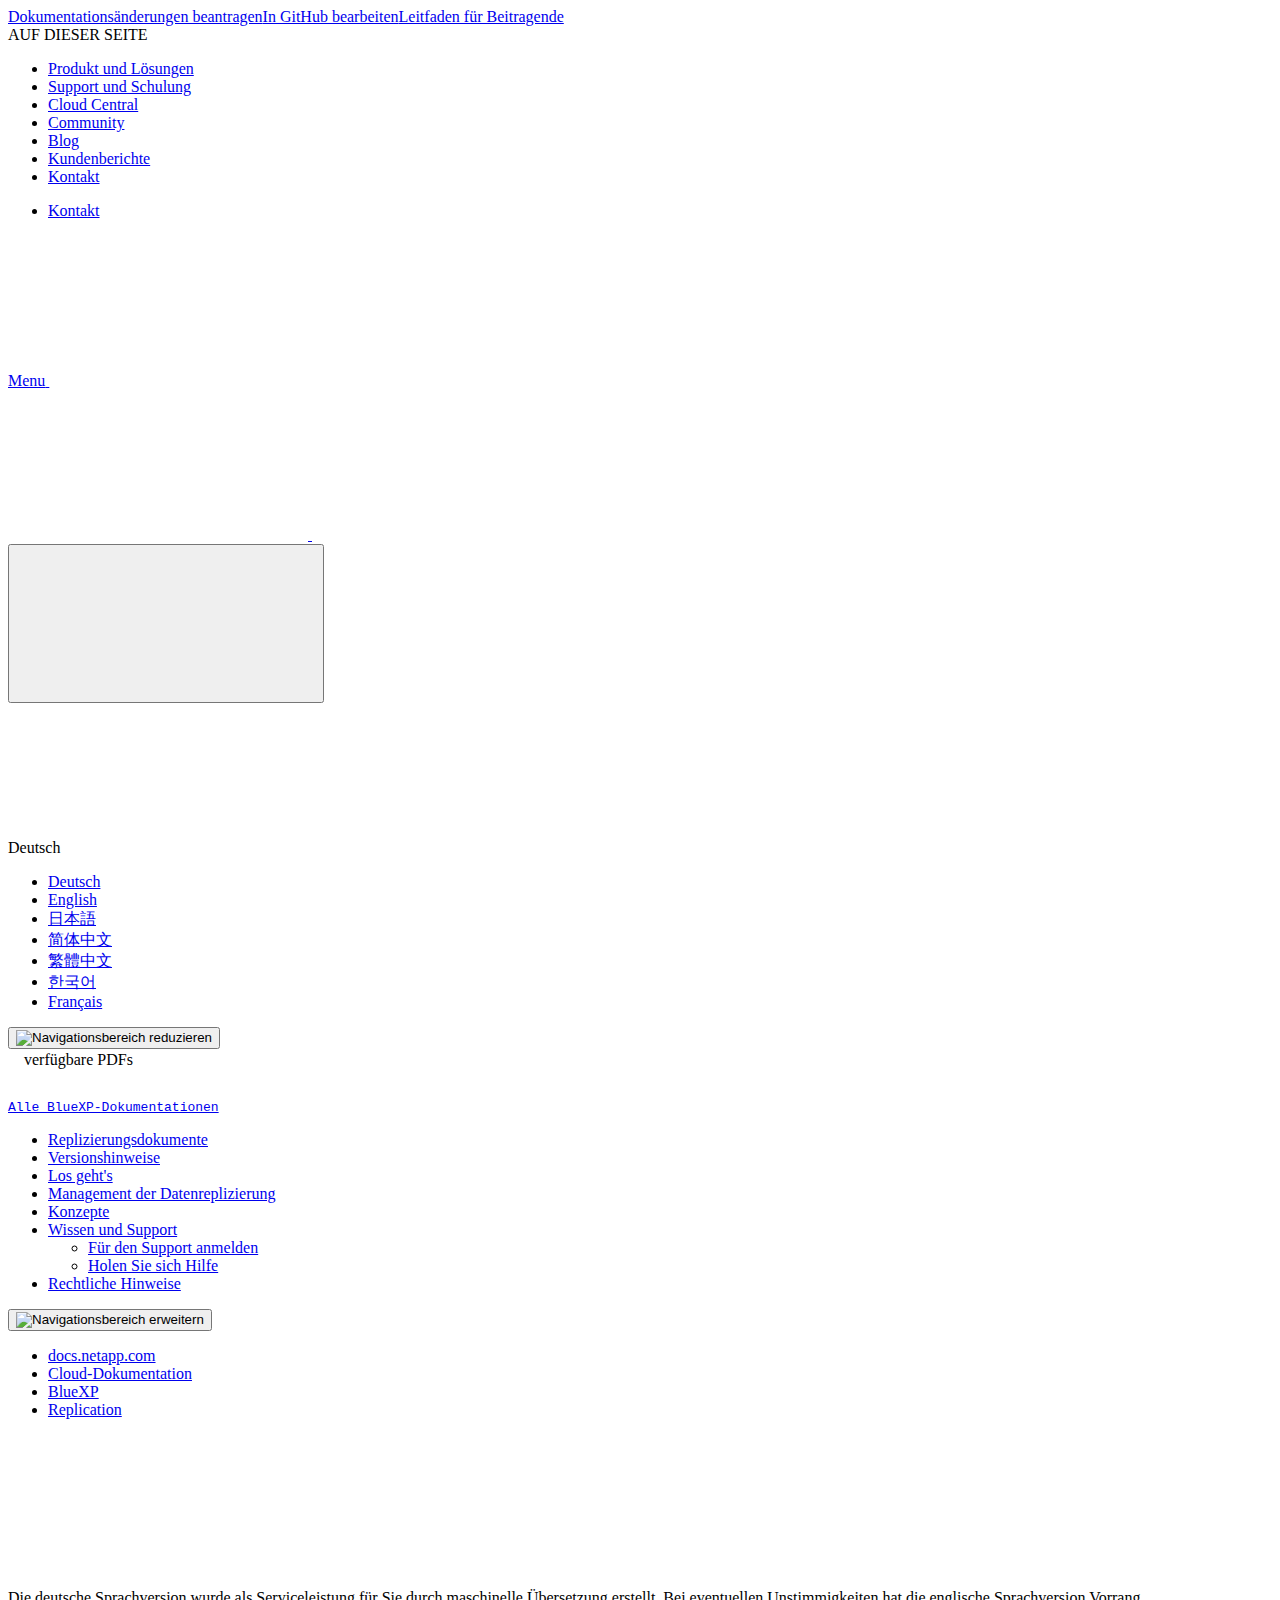
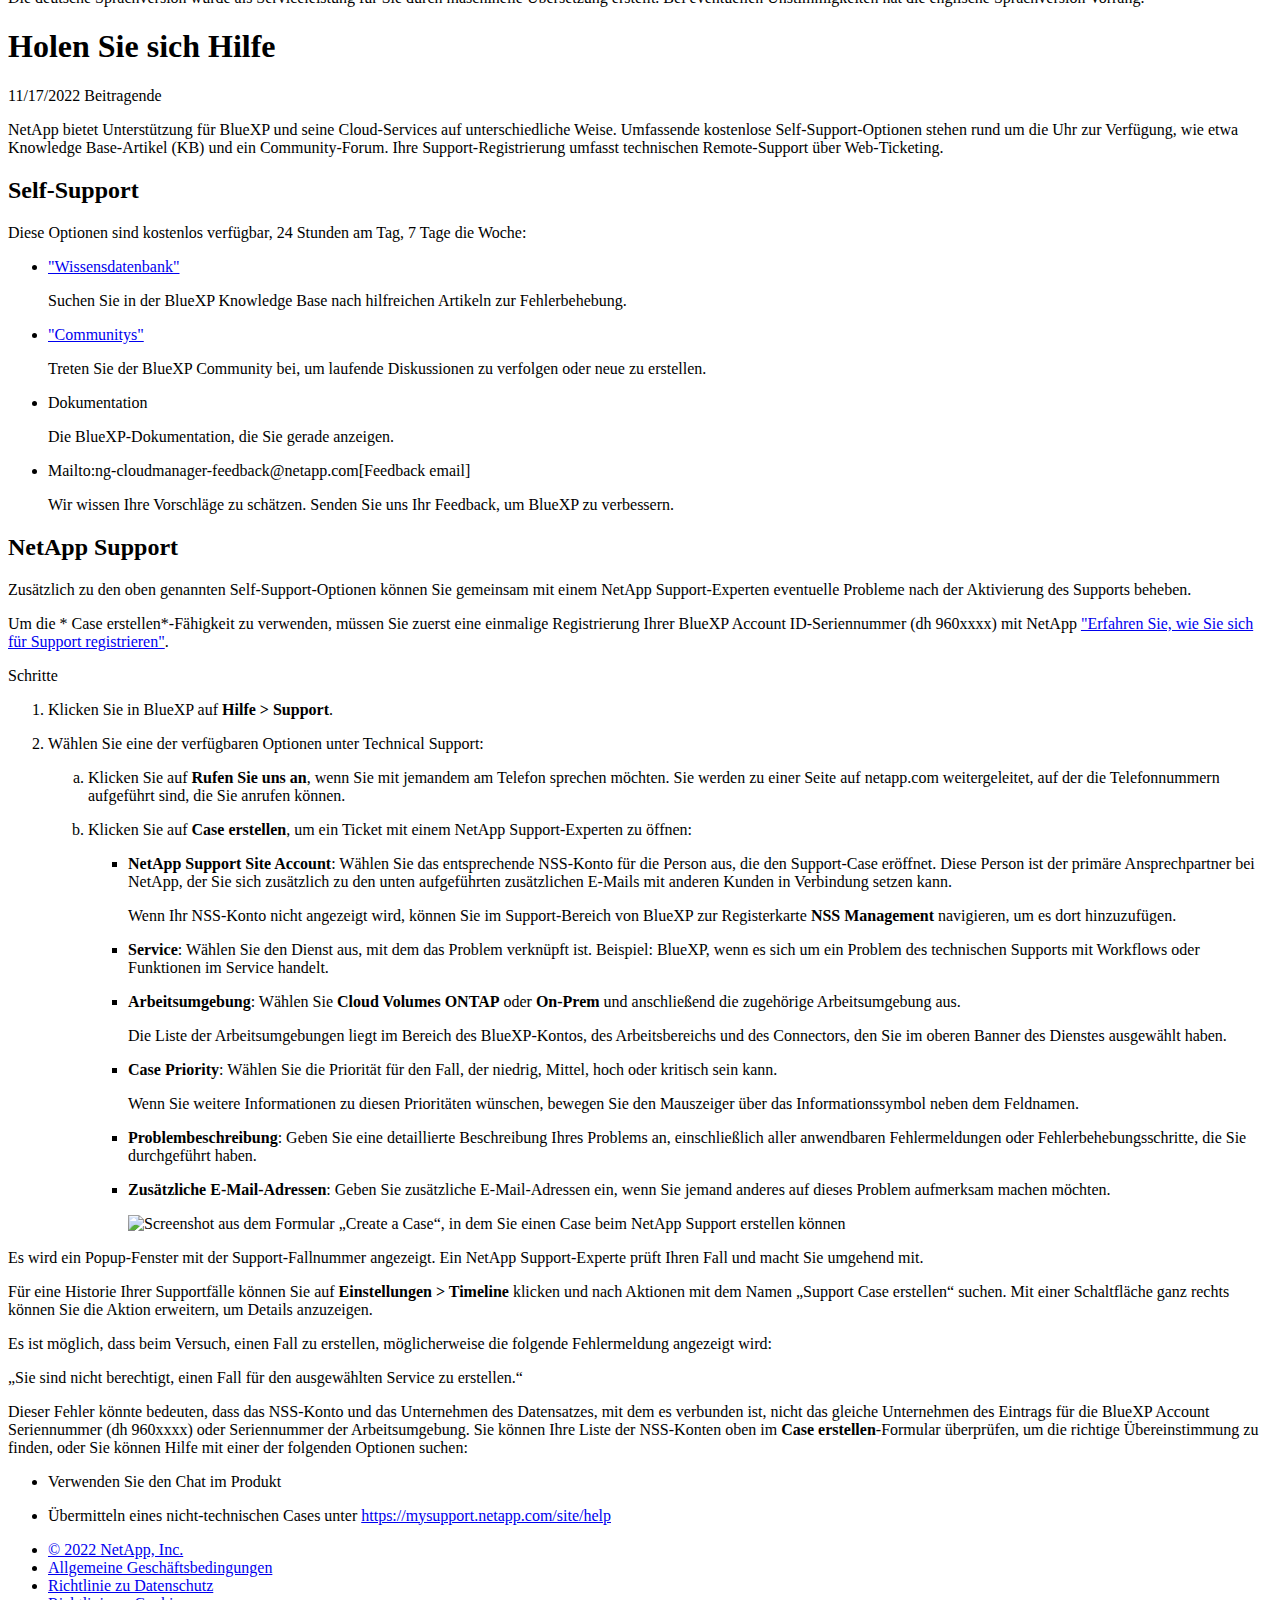
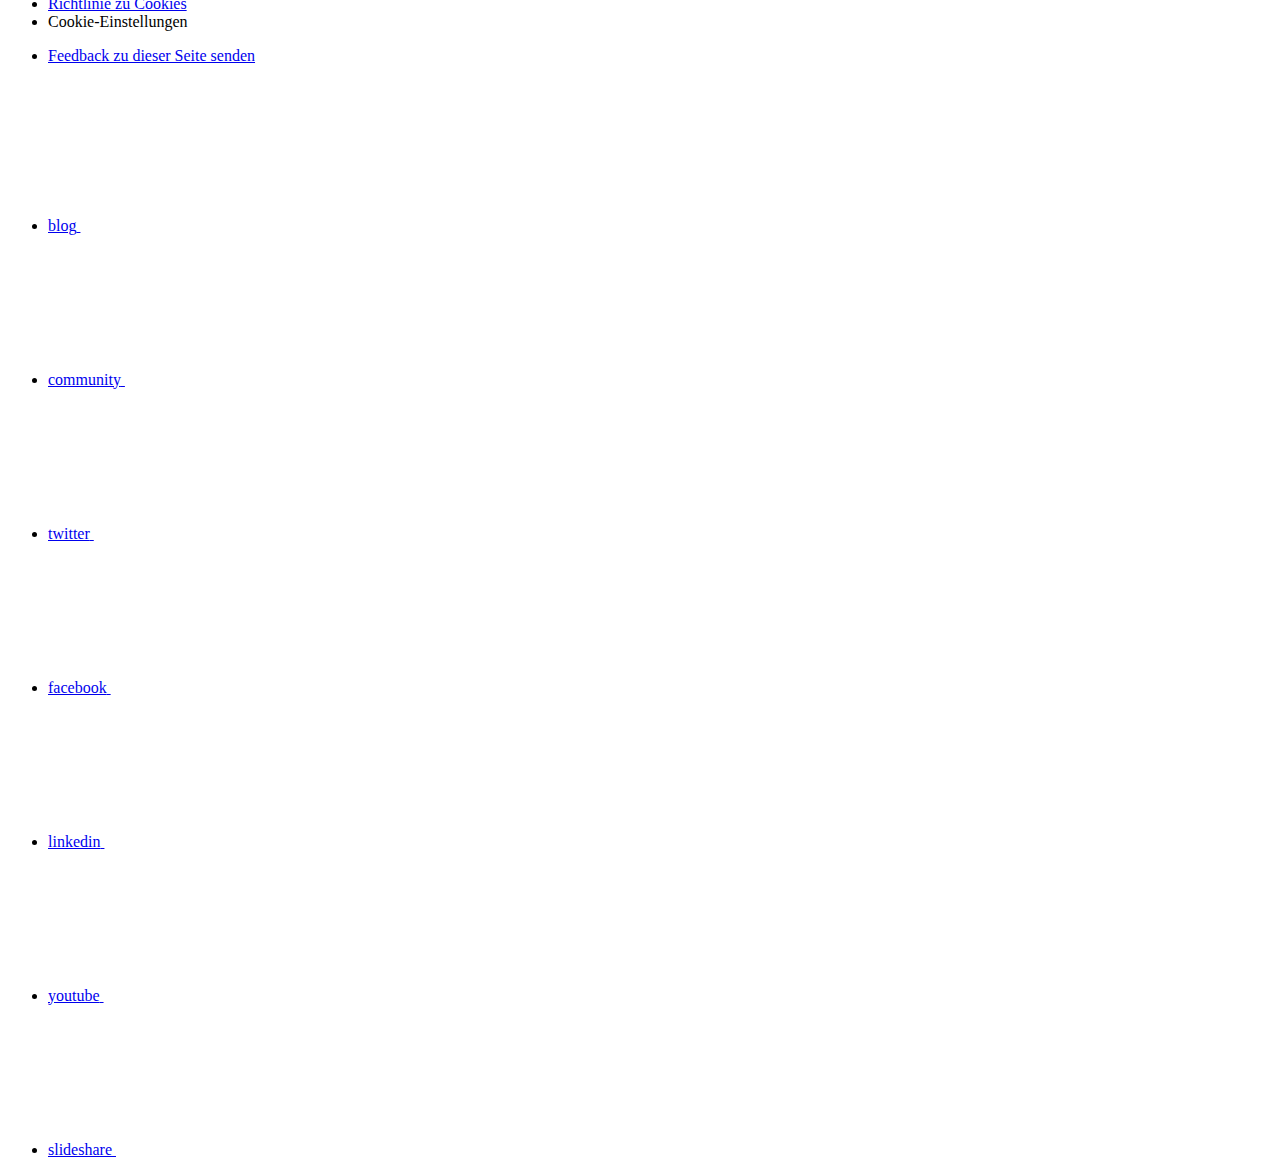
==== task-get-help.html @ c2ea27f7 "Deploying to gh-pages from  @ ac681da4258d6c52fa9efc6f906bc2ee9b96ad50 🚀" ====
<!DOCTYPE html>
<html lang="de">
  <head class="at-element-marker">
  <title>Holen Sie sich Hilfe | NetApp Documentation</title>
  <meta charset="utf-8">
  <meta http-equiv="x-ua-compatible" content="ie=edge,chrome=1">
  <meta http-equiv="language" content="en">
  <meta name="viewport" content="width=device-width, initial-scale=1">
  <meta property="og:title" content="Holen Sie sich Hilfe | NetApp Documentation" />
	<meta property="og:type" content="website" />
	<meta property="og:url" content="https://docs.netapp.com/de-de/cloud-manager-replication/task-get-help.html" />
	<meta property="og:description" content="NetApp bietet Unterstützung für BlueXP auf verschiedene Weise. Umfassende kostenlose Self-Support-Optionen stehen rund um die Uhr zur Verfügung, wie etwa Kno..." />
  <meta property="og:image" content="https://docs.netapp.com/de-de/cloud-manager-replication/images/logo-tophat-social.png" />
  <meta property="og:image:alt" content="NetApp Logo" />
  <meta name="format-detection" content="telephone=no">
  <meta http-equiv="Content-Type" content="text/html; charset=utf-8">
  <meta http-equiv="encoding" content="utf-8">
  <meta http-equiv="nss-type" content="Product Documentation"/>
  <meta http-equiv="nss-subtype" content="User Guide"/><meta name="description" content="NetApp bietet Unterstützung für BlueXP auf verschiedene Weise. Umfassende kostenlose Self-Support-Optionen stehen rund um die Uhr zur Verfügung, wie etwa Kno...">
  <meta name="keywords" content=" help, ticket, open support case, support, netapp support, technical support, call support, phone number, open ticket, web ticket, open an issue"><!-- Icons -->
  <link rel="icon" href="/de-de/cloud-manager-replication/images/favicon.ico" type="image/x-icon">

  <!-- RSS Feed --><link rel="alternate" type="application/rss+xml" title="NetApp Documentation" href="/de-de/cloud-manager-replication/feed.xml"><!-- CSS Definitions: NetApp CSS should be defined after generic css -->

  <!-- Elastic Search -->
  <link rel="stylesheet" href="//cdn.jsdelivr.net/searchkit/0.10.0/theme.css">

  <!-- Combined CSS -->
  <link rel="stylesheet" type="text/css" href="/de-de/cloud-manager-replication/css/netappdocs.css">

  
  <link rel="stylesheet" href="/de-de/cloud-manager-replication/css/landing-page.css" type="text/css">
  <link rel="stylesheet" href="/de-de/cloud-manager-replication/css/tabbed-blocks.css" type="text/css">
  <!-- Canonical url -->
  <link rel='stylesheet' href='/de-de/cloud-manager-replication/css/na-feature.css' type='text/css'><!-- Top level site integrations --><script>
    function addAdobeLaunch(adobeId) {
      var head = document.getElementsByTagName('head')[0];
      var adobe = document.createElement("script");
      adobe.type = "text/plain";
      adobe.className = "optanon-category-C0002";
      adobe.src = "//assets.adobedtm.com/60287eadf1ee/c284da483c83/"+adobeId+".min.js";
      head.appendChild(adobe);
    }

    function addGoogleAnalytics(gtagId) {
      var google = document.createElement("script");
      google.type = "text/plain";
      google.className = "optanon-category-C0002";
      google.src = "https://www.googletagmanager.com/gtag/js?id="+gtagId;
      var head = document.getElementsByTagName('head')[0];
      head.appendChild(google);

      window.dataLayer = window.dataLayer || [];
      function gtag(){dataLayer.push(arguments);}
      gtag('js', new Date());
      gtag('config', gtagId);
    }

    function addConsent(consentId) {
      var head = document.getElementsByTagName('head')[0];
      var onetrustConsent = document.createElement("script");
      onetrustConsent.type = "text/javascript";
      onetrustConsent.src = "https://cdn.cookielaw.org/consent/"+consentId+"/OtAutoBlock.js";
      head.appendChild(onetrustConsent);

      var onetrustScript = document.createElement("script");
      onetrustScript.type = "text/javascript";
      onetrustScript.src = "https://cdn.cookielaw.org/scripttemplates/otSDKStub.js";
      onetrustScript.charset = "UTF-8";
      onetrustScript.dataset.documentLanguage = "true";
      onetrustScript.dataset.domainScript = consentId;
      head.appendChild(onetrustScript);
    }addConsent("72570c5c-fe30-465f-b0e0-b77f7fb4ae34");
    addAdobeLaunch("launch-e9ff3acac59f");
    addGoogleAnalytics("UA-81697994-3");function OptanonWrapper() { }
  </script>
  <script src="https://cdnjs.cloudflare.com/ajax/libs/jquery/2.1.4/jquery.min.js"></script>
  <script src="https://cdnjs.cloudflare.com/ajax/libs/jquery-cookie/1.4.1/jquery.cookie.min.js"></script>

  <!-- Used for Product Family Page Sidebar Visibility --><!-- Used to import Promise for IE. Required for SearchKit -->
  <script src="https://cdnjs.cloudflare.com/ajax/libs/bluebird/3.3.5/bluebird.min.js"></script><script src='/de-de/cloud-manager-replication/js/na-search.js'></script><script src='/de-de/cloud-manager-replication/js/na-pagenav.js'></script><script src='/de-de/cloud-manager-replication/js/na-utility.js'></script>
  <script src='/de-de/cloud-manager-replication/js/clouddocs.js'></script>
  <script src='/de-de/cloud-manager-replication/js/jquery.navgoco.min.js'></script>
  <script src="https://maxcdn.bootstrapcdn.com/bootstrap/3.3.7/js/bootstrap.min.js" integrity="sha384-Tc5IQib027qvyjSMfHjOMaLkfuWVxZxUPnCJA7l2mCWNIpG9mGCD8wGNIcPD7Txa" crossorigin="anonymous"></script>
  <script src='/de-de/cloud-manager-replication/js/toc.js'></script>
  <script src='/de-de/cloud-manager-replication/js/customscripts.js'></script><script>
      $(document).ready(function() {
          
          var collapseOnInit = true;
          

          var navSettings = {
              "caretHtml": '',
              "accordion": collapseOnInit,
              "openClass": 'active', // open
              "save": false, // leave false or nav highlighting doesn't work right
              "cookie": {
                  "name": 'navgoco',
                  "expires": false,
                  "path": '/'
              },
              "slide": {
                  "duration": 400,
                  "easing": 'swing'
              }
          };

          // Initialize navgoco with default options
          $("#mysidebar").navgoco(navSettings);
          

          $("#collapseAll").click(function(e) {
              e.preventDefault();
              $("#mysidebar").navgoco('toggle', false);
          });

          $("#expandAll").click(function(e) {
              e.preventDefault();
              $("#mysidebar").navgoco('toggle', true);
          });

          $(".sidebar-nav-container").on("scroll", function() {
            $.cookie("sidebarScroll", $(".sidebar-nav-container").scrollTop(), {
              path    : "/de-de/cloud-manager-replication"  
            });
          });
          $(function() {
            if ($.cookie("sidebarScroll")) {
              $(".sidebar-nav-container").scrollTop($.cookie("sidebarScroll"));
            }
          });

      });

  </script>
  <script>
      $(document).ready(function() {
          $("#tg-sb-link").click(function() {
              $("#tg-sb-sidebar").toggle();
              $("#tg-sb-content").toggleClass('col-md-9');
              $("#tg-sb-content").toggleClass('col-md-12');
              $("#tg-sb-icon").toggleClass('fa-toggle-on');
              $("#tg-sb-icon").toggleClass('fa-toggle-off');
          });
      });
  </script>
  <script src='/de-de/cloud-manager-replication/js/custom-dropdown.js'></script>
  <script src='/de-de/cloud-manager-replication/js/FileSaver.min.js'></script>
  <script src='/de-de/cloud-manager-replication/js/jszip-utils.min.js'></script>
  <script src='/de-de/cloud-manager-replication/js/jszip.min.js'></script>
  <script src='/de-de/cloud-manager-replication/js/pdf-ux.js'></script>
</head>


  <body class role="document" data-flavor="">
    <div id="page" class="n-off-canvas-menu">
      <div class="n-off-canvas-menu__menu"><!--TODO: Add offcanvas code --></div>
      <div class="n-off-canvas-menu__content-wrap">
        <header class="site-header" id="banner">
  
  <!-- Start Page Toolbar -->
  
  <div class="page-nav-toolbar"><div class="page-nav-contribute"><a target="_blank" href="https://github.com/NetAppDocs/cloud-manager-replication/issues/new?body=Page%3A%20[Holen Sie sich Hilfe](https://docs.netapp.com/de-de/cloud-manager-replication/task-get-help.html)&template=public-issue-template.md" class="page-nav-contribute-link" role="button"><img src="/de-de/cloud-manager-replication/images/discuss-sm.svg" alt="" class="github-icon" />Dokumentationsänderungen beantragen</a><a target="_blank" href="https://github.com/NetAppDocs/cloud-manager-replication/blob/main/task-get-help.adoc" class="page-nav-contribute-link" role="button"><img src="/de-de/cloud-manager-replication/images/edit-sm.svg" alt="" class="github-icon" />In GitHub bearbeiten</a><a target="_blank" href="https://docs.netapp.com/us-en/contribute/" class="page-nav-contribute-link"  ><img src="/de-de/cloud-manager-replication/images/article-sm.svg" alt="" class="github-icon" />Leitfaden für Beitragende</a></div>
    <div class="page-nav-container">
      <nav class="page-nav-fixed">
        <div class="page-nav-title">AUF DIESER SEITE</div>
        <div class="page-nav-links">
          <ul class="page-nav-inner" id="page-menu"></ul>
        </div>
      </nav>
    </div>
  </div>
  
  
  <!-- Start top_hat -->
  <div class="n-top-hat">
    <div class="n-container">
      <div class="n-top-hat__cross-property-nav">
        <ul class="n-top-hat__list">
          <li class="n-top-hat__list-item">
            <a href="https://www.netapp.com/products-a-z/" class="n-top-hat__link">Produkt und Lösungen</a>
          </li>
          <li class="n-top-hat__list-item">
            <a href="https://www.netapp.com/support-and-training/netapp-university/" class="n-top-hat__link">Support und Schulung</a>
          </li>
          <li class="n-top-hat__list-item">
            <a href="https://cloud.netapp.com" class="n-top-hat__link">Cloud Central</a>
          </li>
          <li class="n-top-hat__list-item">
            <a href="https://community.netapp.com/" class="n-top-hat__link">Community</a>
          </li>
          <li class="n-top-hat__list-item">
            <a href="https://blog.netapp.com/" class="n-top-hat__link">Blog</a>
          </li>
          <li class="n-top-hat__list-item">
            <a href="https://customers.netapp.com/en/" class="n-top-hat__link">Kundenberichte</a>
          </li>
          <li class="n-top-hat__list-item">
            <a href="https://www.netapp.com/us/contact-us/index.aspx" target="_self" class="n-top-hat__link" data-ntap-ui="contact-us">Kontakt</a>
          </li>
        </ul>
      </div>
      <div class="n-top-hat__utils">
        <ul class="n-top-hat__list">
          <li class="n-top-hat__list-item">
            <a href="https://www.netapp.com/us/contact-us/index.aspx" target="_self" class="n-top-hat__link" data-ntap-ui="contact-us">Kontakt</a>
          </li>
        </ul>
      </div>
    </div>
  </div>
  <!-- End top_hat -->

  <!-- Start property bar -->
  <style>
    .n-property-navigation-bar__menus--desktop-experience .n-menu--mega__default-content__heading span {
    color: #34B0FF;
    }
  </style>
  <div class="n-property-bar " data-ntap-ui="sticky-nav">
    <div class="n-property-bar__inner-wrap">
      <div class="n-property-bar__menu-toggle">
        <a href="#" class="n-property-bar__menu-toggle-link">
          <span class="n-property-bar__menu-toggle-text">Menu</span>
          <svg class="n-icon-bars n-property-bar__menu-toggle-icon" aria-labelledby="title">
            <title>bars</title>
            <use xlink:href="/de-de/cloud-manager-replication/common/svg/sprite.svg#bars"></use>
          </svg>
        </a>
      </div>
      <div class="n-property-bar__property-mark ">
        <a href="https://www.netapp.com" class="n-property-bar__property-link">
          <div class="n-property-bar__logo">
            <svg class="n-icon-netapp-mark n-icon-netapp-mark n-property-bar__netapp-mark-icon" aria-labelledby="title">
              <title>netapp-mark</title>
              <use xlink:href="/de-de/cloud-manager-replication/common/svg/sprite.svg#netapp-mark"></use>
            </svg>
            <svg class="n-icon-netapp-logo n-property-bar__logo-svg" aria-labelledby="title">
              <title>netapp-logo</title>
              <use xlink:href="/de-de/cloud-manager-replication/common/svg/sprite.svg#netapp-logo"></use>
            </svg>
          </div>
        </a>
      </div>

      
      
      
      <div class="search-property-bar">
        <div id="search-demo-container" class="searchbox n-property-bar__search">
          <div id="react-search" 
          data-search-html="/de-de/cloud-manager-replication/search.html"
          data-type="widget" 
          data-placeholder="Dokumentation durchsuchen"
          data-no-results-found="Keine Ergebnisse für {query} gefunden"
          data-did-you-mean="Nach {suggestion} suchen."
          data-no-results-found-did-you-mean="Keine Ergebnisse für {query} gefunden. Meinten Sie {suggestion}?"
          data-results-found="{hitCount} Ergebnisse gefunden"
          data-error-message="We're sorry, an issue occurred when fetching your results. Please try again."
          data-error-reset="Reset Search"
          data-sk-es-pf-indexes=""
          data-flavor=""></div>
          <button class="n-property-bar__search-toggle-button" type="button">
            <svg class="n-icon-search n-property-bar__search-toggle-button-icon" aria-labelledby="title">
              <title>search</title>
              <use xmlns:xlink="http://www.w3.org/1999/xlink" xlink:href="/de-de/cloud-manager-replication/common/svg/sprite.svg#search"></use>
            </svg>
          </button>
        </div>
      </div>
      
    </div>
  </div>
  <div class="n-property-bar__toolbar">
    <!-- Start Language Selector --><div id="language-dropdown" class="custom-dropdown custom-dropdown-lang">
      <div class="custom-dropdown-select custom-dropdown-select-lang">
      <span class="lang-name">Deutsch</span>
          <svg class="n-globe__icon" aria-labelledby="title">
            <title>globe</title>
            <use xmlns:xlink="http://www.w3.org/1999/xlink" xlink:href="/de-de/cloud-manager-replication/common/svg/sprite.svg#globe"></use>
          </svg>
        </button>
      </div>

      <ul class="custom-dropdown-menu"><li>
          <a href="https://docs.netapp.com/de-de/cloud-manager-replication/task-get-help.html" target="_self"><span translate="no" class="notranslate">Deutsch</span></a>
        </li><li>
          <a href="https://docs.netapp.com/us-en/cloud-manager-replication/task-get-help.html" target="_self"><span translate="no" class="notranslate">English</span></a>
        </li><li>
          <a href="https://docs.netapp.com/ja-jp/cloud-manager-replication/task-get-help.html" target="_self"><span translate="no" class="notranslate">日本語</span></a>
        </li><li>
          <a href="https://docs.netapp.com/zh-cn/cloud-manager-replication/task-get-help.html" target="_self"><span translate="no" class="notranslate">简体中文</span></a>
        </li><li>
          <a href="https://docs.netapp.com/zh-tw/cloud-manager-replication/task-get-help.html" target="_self"><span translate="no" class="notranslate">繁體中文</span></a>
        </li><li>
          <a href="https://docs.netapp.com/ko-kr/cloud-manager-replication/task-get-help.html" target="_self"><span translate="no" class="notranslate">한국어</span></a>
        </li><li>
          <a href="https://docs.netapp.com/fr-fr/cloud-manager-replication/task-get-help.html" target="_self"><span translate="no" class="notranslate">Français</span></a>
        </li></ul>
    </div><!-- End Language Selector -->

    <div class="n-property-bar__cta"></div>
  </div>
  <script>
    $(function(){
        var currentLocalization = $('html').attr('lang');

        var localizationsDictionary = {
            "en-CA" : "https://www.netapp.com/search/index.aspx?for_cr=canada&",
            "en-IN" : "https://www.netapp.com/search/index.aspx?for_cr=india&",
            "nl-NL" : "https://www.netapp.com/search/index.aspx?for_cr=netherlands&",
            "ru-RU" : "https://www.netapp.com/search/index.aspx?for_cr=russia&",
            "sv-SE" : "https://www.netapp.com/search/index.aspx?for_cr=sweden&",
            "it-IT" : "https://www.netapp.com/search/index.aspx?for_cr=italy&",
            "he-IL" : "https://www.netapp.com/search/index.aspx?for_cr=israel&",
            "ko-KR" : "https://www.netapp.com/search/index.aspx?for_cr=korea&",
            "zh-TW" : "https://www.netapp.com/search/index.aspx?for_cr=taiwan&",
            "en-GB" : "https://www.netapp.com/search/index.aspx?for_cr=unitedkingdom&",
            "en-SG" : "https://www.netapp.com/search/index.aspx?for_cr=asean&",
            "en-AU" : "https://www.netapp.com/search/index.aspx?for_cr=australia&",
            "pt-BR" : "https://www.netapp.com/search/index.aspx?for_cr=brasil&",
            "de-CH" : "https://www.netapp.com/search/index.aspx?for_cr=switzerland&",
            "es-MX" : "https://www.netapp.com/search/index.aspx?for_cr=mexico&"
        };

        if($('html').hasClass('ntap-whitelisted') && localizationsDictionary.hasOwnProperty(currentLocalization)) {
            $('.n-property-bar__property-link').attr('href', '/');
        }
    });
  </script>
  <!-- End property bar -->
</header>


        <main id="n-main-content" class="n-main-content">
          <!-- Start Documentation Content -->
<div class="ie-main">
  <!-- Sidebar Column -->
  
  <div class="col-md-3" id="sidebar-height">
      <button id="btn-sidebar-collapse" onclick="hideSidebar()"><img src="/de-de/cloud-manager-replication/images/collapse.png" alt="Navigationsbereich reduzieren"></button>
      <div class="n-pdf-header">
  <a id="toggleButtonPdf" class="n-pdf-button" type="button">
    <img src="/de-de/cloud-manager-replication/images/pdf.png" alt="" width="16" height="16"/>verfügbare PDFs<span>
    </span>
  </a>
</div>
<div class="n-pdf-body-container">
  <ul id="toggleContainerPdf" class="n-pdf-body" style="display:none;"><li class="pdf-ux-container">
        
        
        
        <a target="_blank" href="/de-de/cloud-manager-replication/pdfs/fullsite-sidebar/Replizierungsdokumentation.pdf" >
          <img src="/de-de/cloud-manager-replication/images/pdf.png" alt="" width="16" height="16"/>PDF dieser Dokumentationsseite</a>





    
      <ul class="subfolders" style="display:none;">
        <li class="pdf-ux-container">
          
          
          
          <a target="_blank" 
            
              href="/de-de/cloud-manager-replication/pdfs/sidebar/Los_geht_s.pdf" 
            
          >
            <img src="/de-de/cloud-manager-replication/images/pdf.png" alt="" width="16" height="16"/>
            Los geht's
          </a>
          




        </li>
      </ul>
    

  





    
      <ul class="subfolders" style="display:none;">
        <li class="pdf-ux-container">
          
          
          
          <a target="_blank" 
            
              href="/de-de/cloud-manager-replication/pdfs/sidebar/Konzepte.pdf" 
            
          >
            <img src="/de-de/cloud-manager-replication/images/pdf.png" alt="" width="16" height="16"/>
            Konzepte
          </a>
          




        </li>
      </ul>
    

  



    
      <ul class="subfolders" style="display:none;">
        <li class="pdf-ux-container">
          
          
          
          <a target="_blank" 
            
              href="/de-de/cloud-manager-replication/pdfs/sidebar/Wissen_und_Support.pdf" 
            
          >
            <img src="/de-de/cloud-manager-replication/images/pdf.png" alt="" width="16" height="16"/>
            Wissen und Support
          </a>
          


    <ul class="subfolders" id="pdf-remove" style="display:none;"><li class="active"></li></ul>
  


        </li>
      </ul>
    

  



</li></ul>
  <div class="zip-pdf-link-container" style="display: none;">   
    <a href="#" id="zipPdf">
      <img src="/de-de/cloud-manager-replication/images/pdf-zip.png" alt="" width="16" height="16"/>
      <pre>Sammlung separater PDF-Dokumente<span class="zip-size"></span></pre>
    </a><div id="zip-link-popup" class="hide">
    <div class="inner-modal">
        <div class="downloading-progress">
            <div class="spinner"></div>
            <h1>Creating your file...</h1>
            <div>This may take a few minutes. Thanks for your patience.</div>
            <button class="cancel-download-btn" type="button">Cancel</button>
        </div>
        <div class="download-complete hide">
            <div class="done-icon">
                <svg xmlns="http://www.w3.org/2000/svg" width="24" height="24" viewBox="0 0 24 24"><path d="M20.285 2l-11.285 11.567-5.286-5.011-3.714 3.716 9 8.728 15-15.285z"/></svg>
            </div>
            <div>Your file is ready</div>
            <button class="cancel-download-btn" type="button">OK</button>
        </div>
    </div>
</div>
<script>
    $(".cancel-download-btn").click(function(){
        $("#zip-link-popup").addClass("hide");
        $("#zip-link-popup .downloading-progress").removeClass("hide");
        $("#zip-link-popup .download-complete").addClass("hide");
    });
</script></div>
</div>
<script>
  $("#toggleContainerPdf li.active:last-child").parents('ul.subfolders').toggle('display');
  $("#toggleButtonPdf").click(function () {
    $("#toggleContainerPdf").toggle('display');
    $(".n-pdf-body-container .zip-pdf-link-container").toggle('display');
  });
</script><div class="prod-nav" id="product-nav">
  <a target="_self" class="prod-fam-nav" href="https://docs.netapp.com/de-de/cloud-manager-family/"><img src="/de-de/cloud-manager-replication/images/left_arrow.png" alt=""><pre>Alle BlueXP-Dokumentationen</pre></a>
</div><div class="sidebar-nav-container" id="mysidebardiv">
  <ul id="mysidebar" class="nav"><li 
      data-pdf-exists="true" 
      data-pdf-filename="Replizierungsdokumente"
      data-li-level="1#" 
      class=" "
    ><a class="na-navbar-padding" href="/de-de/cloud-manager-replication/index.html">
        Replizierungsdokumente
      </a></li><li 
      data-pdf-exists="true" 
      data-pdf-filename="Versionshinweise"
      data-li-level="1#" 
      class=" "
    ><a class="na-navbar-padding" href="/de-de/cloud-manager-replication/whats-new.html">
        Versionshinweise
      </a></li><li 
      data-pdf-exists="true" 
      data-pdf-filename="Los geht's"
      data-li-level="1" 
      class="subfolders "
    ><a href="#">
        <div class="na-navbar-padding"> Los geht's</div>
      </a>
      <ul style="display: none;">
        <li 
      data-pdf-exists="true" 
      data-pdf-filename="Erfahren Sie mehr über den Replikationsdienst"
      data-li-level="2#" 
      class=" "
    ><a class="na-navbar-padding" href="/de-de/cloud-manager-replication/concept-replication.html">
        Erfahren Sie mehr über den Replikationsdienst
      </a></li><li 
      data-pdf-exists="true" 
      data-pdf-filename="Richten Sie die Datenreplizierung ein"
      data-li-level="2#" 
      class=" "
    ><a class="na-navbar-padding" href="/de-de/cloud-manager-replication/task-replicating-data.html">
        Richten Sie die Datenreplizierung ein
      </a></li></ul></li><li 
      data-pdf-exists="true" 
      data-pdf-filename="Management der Datenreplizierung"
      data-li-level="1#" 
      class=" "
    ><a class="na-navbar-padding" href="/de-de/cloud-manager-replication/task-managing-replication.html">
        Management der Datenreplizierung
      </a></li><li 
      data-pdf-exists="true" 
      data-pdf-filename="Konzepte"
      data-li-level="1" 
      class="subfolders "
    ><a href="#">
        <div class="na-navbar-padding"> Konzepte</div>
      </a>
      <ul style="display: none;">
        <li 
      data-pdf-exists="true" 
      data-pdf-filename="Replizierungsrichtlinien"
      data-li-level="2#" 
      class=" "
    ><a class="na-navbar-padding" href="/de-de/cloud-manager-replication/concept-replication-policies.html">
        Replizierungsrichtlinien
      </a></li><li 
      data-pdf-exists="true" 
      data-pdf-filename="Backup-Richtlinien"
      data-li-level="2#" 
      class=" "
    ><a class="na-navbar-padding" href="/de-de/cloud-manager-replication/concept-backup-policies.html">
        Backup-Richtlinien
      </a></li></ul></li><li 
      data-pdf-exists="true" 
      data-pdf-filename="Wissen und Support"
      data-li-level="1" 
      class="subfolders "
    ><a href="#">
        <div class="na-navbar-padding"> Wissen und Support</div>
      </a>
      <ul style="display: none;">
        <li 
      data-pdf-exists="true" 
      data-pdf-filename="Für den Support anmelden"
      data-li-level="2#" 
      class=" "
    ><a class="na-navbar-padding" href="/de-de/cloud-manager-replication/task-support-registration.html">
        Für den Support anmelden
      </a></li><li 
      data-pdf-exists="true" 
      data-pdf-filename="Holen Sie sich Hilfe"
      data-li-level="2#" 
      class="  active "
    ><a class="na-navbar-padding" href="/de-de/cloud-manager-replication/task-get-help.html">
        Holen Sie sich Hilfe
      </a></li></ul></li><li 
      data-pdf-exists="true" 
      data-pdf-filename="Rechtliche Hinweise"
      data-li-level="1#" 
      class=" "
    ><a class="na-navbar-padding" href="/de-de/cloud-manager-replication/legal-notices.html">
        Rechtliche Hinweise
      </a></li></ul>
</div>
<script>
  window.onscroll = () => {
    const value = -40 - (document.body.scrollHeight - (window.innerHeight + document.scrollingElement.scrollTop));
    
    document.getElementById("sidebar-height").style.bottom = Math.max(0,value) + "px";
};
</script>
<!-- this highlights the active parent class in the navgoco sidebar. this is critical so that the parent expands when you're viewing a page. This must appear below the sidebar code above. Otherwise, if placed inside customscripts.js, the script runs before the sidebar code runs and the class never gets inserted.-->
<script>$("li.active").parents('li').toggleClass("active");</script>
<script>$("#mysidebar li.active").parents('ul').css("display","block");</script>


  </div>
  

  <div class="ie-content-pane n-doc__component-detail-content n-doc__component-detail-content--show-code">
    <!-- Begin of page container --><article class="page-content" id="main">
      <div class="ie-utility">
  <button id="btn-sidebar-expand" onclick="showSidebar()"><img src="/de-de/cloud-manager-replication/images/expand.png" alt="Navigationsbereich erweitern"></button>
  <div class="ie-menu">
    <div class="n-breadcrumb">
      <ul class="n-breadcrumb__list">
        <li class="n-breadcrumb__list-item">
          <a href="https://docs.netapp.com">docs.netapp.com</a>
        </li>
        
        <li class="n-breadcrumb__list-item">
          <a href="https://docs.netapp.com/us-en/cloud/">Cloud-Dokumentation</a>
        </li>
        

        
        <li class="n-breadcrumb__list-item">
          <a href="https://docs.netapp.com/de-de/cloud-manager-family/">BlueXP</a>
        </li>
        

        <li class="n-breadcrumb__list-item">
          <a href="/de-de/cloud-manager-replication/">Replication</a>
        </li>

      </ul>
    </div>
    <div style="clear: both"></div><!-- Main needs to have height -->
  </div>
</div>

      <div class="ie-nmt-disclaimer">
  <span>
    <div class="ie-nmt-disclaimer-container">
      <div class="ie-nmt-disclaimer-icon">
        <svg class="luci-icon" aria-hidden="true">
          <use xlink:href="/de-de/cloud-manager-replication/common/svg/sprite.svg#circle-info">
        </svg>
      </div>
      <div class="ie-nmt-disclaimer-content">
        <span> Die deutsche Sprachversion wurde als Serviceleistung für Sie durch maschinelle Übersetzung erstellt. Bei eventuellen Unstimmigkeiten hat die englische Sprachversion Vorrang. </span>
      </div>
      <div style="clear:both;"></div>
    </div>
  </span>
</div><div class="n-doc__component-detail-heading-wrap">
  <h1 class="n-doc__component-detail-heading">Holen Sie sich Hilfe</h1>
</div>


<p class="page-details">
  
    
    <time datetime="2022-11-17 07:02:06 +0000">11/17/2022</time>
    
  

<span>Beitragende
</span>


</p>

<div id="preamble">
<div class="sectionbody">
<div class="paragraph">
<p>NetApp bietet Unterstützung für BlueXP und seine Cloud-Services auf unterschiedliche Weise. Umfassende kostenlose Self-Support-Optionen stehen rund um die Uhr zur Verfügung, wie etwa Knowledge Base-Artikel (KB) und ein Community-Forum. Ihre Support-Registrierung umfasst technischen Remote-Support über Web-Ticketing.</p>
</div>
</div>
</div>
<div class="sect1">
<h2 id="self-support">Self-Support</h2>
<div class="sectionbody">
<div class="paragraph">
<p>Diese Optionen sind kostenlos verfügbar, 24 Stunden am Tag, 7 Tage die Woche:</p>
</div>
<div class="ulist">
<ul>
<li>
<p><a href="https://kb.netapp.com/Advice_and_Troubleshooting/Cloud_Services" target="_blank" rel="noopener">"Wissensdatenbank"</a></p>
<div class="paragraph">
<p>Suchen Sie in der BlueXP Knowledge Base nach hilfreichen Artikeln zur Fehlerbehebung.</p>
</div>
</li>
<li>
<p><a href="http://community.netapp.com/" target="_blank" rel="noopener">"Communitys"</a></p>
<div class="paragraph">
<p>Treten Sie der BlueXP Community bei, um laufende Diskussionen zu verfolgen oder neue zu erstellen.</p>
</div>
</li>
<li>
<p>Dokumentation</p>
<div class="paragraph">
<p>Die BlueXP-Dokumentation, die Sie gerade anzeigen.</p>
</div>
</li>
<li>
<p>Mailto:ng-cloudmanager-feedback@netapp.com[Feedback email]</p>
<div class="paragraph">
<p>Wir wissen Ihre Vorschläge zu schätzen. Senden Sie uns Ihr Feedback, um BlueXP zu verbessern.</p>
</div>
</li>
</ul>
</div>
</div>
</div>
<div class="sect1">
<h2 id="netapp-support">NetApp Support</h2>
<div class="sectionbody">
<div class="paragraph">
<p>Zusätzlich zu den oben genannten Self-Support-Optionen können Sie gemeinsam mit einem NetApp Support-Experten eventuelle Probleme nach der Aktivierung des Supports beheben.</p>
</div>
<div class="paragraph">
<p>Um die * Case erstellen*-Fähigkeit zu verwenden, müssen Sie zuerst eine einmalige Registrierung Ihrer BlueXP Account ID-Seriennummer (dh 960xxxx) mit NetApp <a href="task-support-registration.html">"Erfahren Sie, wie Sie sich für Support registrieren"</a>.</p>
</div>
<div class="olist arabic">
<div class="title">Schritte</div>
<ol class="arabic">
<li>
<p>Klicken Sie in BlueXP auf <strong>Hilfe &gt; Support</strong>.</p>
</li>
<li>
<p>Wählen Sie eine der verfügbaren Optionen unter Technical Support:</p>
<div class="olist loweralpha">
<ol class="loweralpha" type="a">
<li>
<p>Klicken Sie auf <strong>Rufen Sie uns an</strong>, wenn Sie mit jemandem am Telefon sprechen möchten. Sie werden zu einer Seite auf netapp.com weitergeleitet, auf der die Telefonnummern aufgeführt sind, die Sie anrufen können.</p>
</li>
<li>
<p>Klicken Sie auf <strong>Case erstellen</strong>, um ein Ticket mit einem NetApp Support-Experten zu öffnen:</p>
<div class="ulist">
<ul>
<li>
<p><strong>NetApp Support Site Account</strong>: Wählen Sie das entsprechende NSS-Konto für die Person aus, die den Support-Case eröffnet. Diese Person ist der primäre Ansprechpartner bei NetApp, der Sie sich zusätzlich zu den unten aufgeführten zusätzlichen E-Mails mit anderen Kunden in Verbindung setzen kann.</p>
<div class="paragraph">
<p>Wenn Ihr NSS-Konto nicht angezeigt wird, können Sie im Support-Bereich von BlueXP zur Registerkarte <strong>NSS Management</strong> navigieren, um es dort hinzuzufügen.</p>
</div>
</li>
<li>
<p><strong>Service</strong>: Wählen Sie den Dienst aus, mit dem das Problem verknüpft ist. Beispiel: BlueXP, wenn es sich um ein Problem des technischen Supports mit Workflows oder Funktionen im Service handelt.</p>
</li>
<li>
<p><strong>Arbeitsumgebung</strong>: Wählen Sie <strong>Cloud Volumes ONTAP</strong> oder <strong>On-Prem</strong> und anschließend die zugehörige Arbeitsumgebung aus.</p>
<div class="paragraph">
<p>Die Liste der Arbeitsumgebungen liegt im Bereich des BlueXP-Kontos, des Arbeitsbereichs und des Connectors, den Sie im oberen Banner des Dienstes ausgewählt haben.</p>
</div>
</li>
<li>
<p><strong>Case Priority</strong>: Wählen Sie die Priorität für den Fall, der niedrig, Mittel, hoch oder kritisch sein kann.</p>
<div class="paragraph">
<p>Wenn Sie weitere Informationen zu diesen Prioritäten wünschen, bewegen Sie den Mauszeiger über das Informationssymbol neben dem Feldnamen.</p>
</div>
</li>
<li>
<p><strong>Problembeschreibung</strong>: Geben Sie eine detaillierte Beschreibung Ihres Problems an, einschließlich aller anwendbaren Fehlermeldungen oder Fehlerbehebungsschritte, die Sie durchgeführt haben.</p>
</li>
<li>
<p><strong>Zusätzliche E-Mail-Adressen</strong>: Geben Sie zusätzliche E-Mail-Adressen ein, wenn Sie jemand anderes auf dieses Problem aufmerksam machen möchten.</p>
<div class="paragraph">
<p><span class="image"><img src="https://raw.githubusercontent.com/NetAppDocs/cloud-manager-family/main/media/screenshot-create-case.png" alt="Screenshot aus dem Formular „Create a Case“, in dem Sie einen Case beim NetApp Support erstellen können"></span></p>
</div>
</li>
</ul>
</div>
</li>
</ol>
</div>
</li>
</ol>
</div>
<div class="paragraph">
<p>Es wird ein Popup-Fenster mit der Support-Fallnummer angezeigt. Ein NetApp Support-Experte prüft Ihren Fall und macht Sie umgehend mit.</p>
</div>
<div class="paragraph">
<p>Für eine Historie Ihrer Supportfälle können Sie auf <strong>Einstellungen &gt; Timeline</strong> klicken und nach Aktionen mit dem Namen „Support Case erstellen“ suchen. Mit einer Schaltfläche ganz rechts können Sie die Aktion erweitern, um Details anzuzeigen.</p>
</div>
<div class="paragraph">
<p>Es ist möglich, dass beim Versuch, einen Fall zu erstellen, möglicherweise die folgende Fehlermeldung angezeigt wird:</p>
</div>
<div class="paragraph">
<p>„Sie sind nicht berechtigt, einen Fall für den ausgewählten Service zu erstellen.“</p>
</div>
<div class="paragraph">
<p>Dieser Fehler könnte bedeuten, dass das NSS-Konto und das Unternehmen des Datensatzes, mit dem es verbunden ist, nicht das gleiche Unternehmen des Eintrags für die BlueXP Account Seriennummer (dh 960xxxx) oder Seriennummer der Arbeitsumgebung. Sie können Ihre Liste der NSS-Konten oben im <strong>Case erstellen</strong>-Formular überprüfen, um die richtige Übereinstimmung zu finden, oder Sie können Hilfe mit einer der folgenden Optionen suchen:</p>
</div>
<div class="ulist">
<ul>
<li>
<p>Verwenden Sie den Chat im Produkt</p>
</li>
<li>
<p>Übermitteln eines nicht-technischen Cases unter <a href="https://mysupport.netapp.com/site/help" class="bare">https://mysupport.netapp.com/site/help</a></p>
</li>
</ul>
</div>
</div>
</div>

    </article>
    <!-- Page Container -->
  </div>

  <div style="clear: both"></div><!-- Main needs to have height --></div>

        </main>

        <footer class="n-footer">
  <div class="n-footer__bottom">
    <div class="n-container">
      <div class="n-footer__bottom-left">
        <div class="n-footer__copyright">
          <ul class="n-footer__copyright-list">
            <li class="n-footer__copyright-link">
              <a href="https://www.netapp.com/us/legal/copyright.aspx">© 2022 NetApp, Inc.</a>
            </li>
            <li class="n-footer__copyright-link">
              <a href="https://www.netapp.com/company/legal/terms-of-use/">Allgemeine Geschäftsbedingungen</a>
            </li>
            <li class="n-footer__copyright-link">
              <a href="https://www.netapp.com/company/legal/privacy-policy/">Richtlinie zu Datenschutz</a>
            </li>
            <li class="n-footer__copyright-link">
              <a href="https://www.netapp.com/company/legal/cookie-policy/">Richtlinie zu Cookies</a>
            </li>
            <li class="n-footer__copyright-link">
              <a class="ot-sdk-show-settings">Cookie-Einstellungen</a>
            </li>
          </ul>
        </div>
      </div>
      <div class="n-footer__bottom-right">
        <div class="n-footer__copyright">
          <ul class="n-footer__copyright-list">
            <li class="n-footer__copyright-link">
              <a target="_self" href="javascript:netapp_mailto()">Feedback zu dieser Seite senden</a>
            </li>
          </ul>
        </div>
        <div class="n-footer__social-links">
          <ul class="n-footer__social-link-list">
            <li class="n-footer__social-link-list-item">
              <a class="n-footer__social-link" data-ntap-social="follow-blog" href="https://blog.netapp.com"
                target="_blank" title="blog" alt="blog">
                <span class="n-footer__social-link-text">blog</span>
                <svg class="n-icon-blog n-footer__social-link-icon" aria-labelledby="title">
                  <title>blog@</title>
                  <use xmlns:xlink="http://www.w3.org/1999/xlink"
                    xlink:href="/de-de/cloud-manager-replication/common/svg/sprite.svg#blog"></use>
                </svg>
              </a>
            </li>
            <li class="n-footer__social-link-list-item">
              <a class="n-footer__social-link" data-ntap-social="follow-community" href="https://community.netapp.com/"
                target="_blank" title="community" alt="community">
                <span class="n-footer__social-link-text">community</span>
                <svg class="n-icon-community n-footer__social-link-icon" aria-labelledby="title">
                  <title>community@</title>
                  <use xmlns:xlink="http://www.w3.org/1999/xlink"
                    xlink:href="/de-de/cloud-manager-replication/common/svg/sprite.svg#comments"></use>
                </svg>
              </a>
            </li>
            <li class="n-footer__social-link-list-item">
              <a class="n-footer__social-link" data-ntap-social="follow-twitter" href="https://twitter.com/netapp"
                target="_blank" title="twitter" alt="twitter">
                <span class="n-footer__social-link-text">twitter</span>
                <svg class="n-icon-twitter n-footer__social-link-icon" aria-labelledby="title">
                  <title>twitter@</title>
                  <use xmlns:xlink="http://www.w3.org/1999/xlink"
                    xlink:href="/de-de/cloud-manager-replication/common/svg/sprite.svg#twitter"></use>
                </svg>
              </a>
            </li>
            <li class="n-footer__social-link-list-item">
              <a class="n-footer__social-link" data-ntap-social="follow-facebook" href="https://www.facebook.com/NetApp"
                target="_blank" title="facebook" alt="facebook">
                <span class="n-footer__social-link-text">facebook</span>
                <svg class="n-icon-facebook n-footer__social-link-icon" aria-labelledby="title">
                  <title>facebook@</title>
                  <use xmlns:xlink="http://www.w3.org/1999/xlink"
                    xlink:href="/de-de/cloud-manager-replication/common/svg/sprite.svg#facebook"></use>
                </svg>
              </a>
            </li>
            <li class="n-footer__social-link-list-item">
              <a class="n-footer__social-link" data-ntap-social="follow-linkedin"
                href="https://www.linkedin.com/company/netapp" target="_blank" title="linkedin" alt="linkedin">
                <span class="n-footer__social-link-text">linkedin</span>
                <svg class="n-icon-linkedin n-footer__social-link-icon" aria-labelledby="title">
                  <title>linkedin@</title>
                  <use xmlns:xlink="http://www.w3.org/1999/xlink"
                    xlink:href="/de-de/cloud-manager-replication/common/svg/sprite.svg#linkedin"></use>
                </svg>
              </a>
            </li>
            <li class="n-footer__social-link-list-item">
              <a class="n-footer__social-link" data-ntap-social="follow-youtube"
                href="https://www.youtube.com/user/NetAppTV" target="_blank" title="youtube" alt="youtube">
                <span class="n-footer__social-link-text">youtube</span>
                <svg class="n-icon-youtube n-footer__social-link-icon" aria-labelledby="title">
                  <title>youtube@</title>
                  <use xmlns:xlink="http://www.w3.org/1999/xlink"
                    xlink:href="/de-de/cloud-manager-replication/common/svg/sprite.svg#youtube"></use>
                </svg>
              </a>
            </li>
            <li class="n-footer__social-link-list-item">
              <a class="n-footer__social-link" data-ntap-social="follow-slideshare"
                href="https://www.slideshare.net/NetApp" target="_blank" title="slideshare" alt="slideshare">
                <span class="n-footer__social-link-text">slideshare</span>
                <svg class="n-icon-slideshare n-footer__social-link-icon" aria-labelledby="title">
                  <title>slideshare@</title>
                  <use xmlns:xlink="http://www.w3.org/1999/xlink"
                    xlink:href="/de-de/cloud-manager-replication/common/svg/sprite.svg#slideshare"></use>
                </svg>
              </a>
            </li>
          </ul>
        </div>
      </div>
    </div>
  </div>
</footer>

      </div><!-- Elasticsearch JS -->
      <script type="text/javascript" src='/de-de/cloud-manager-replication/js/bundle.js'></script>

      <!-- Syntax Highlighting -->
      <script type="text/javascript" src='/de-de/cloud-manager-replication/js/prism.js'></script>
      <script type="text/javascript" src='/de-de/cloud-manager-replication/js/prism-curl.js'></script>
    </div>
    <script>
      document.body.offsetWidth=1903;
      cookieLaw = {}
      cookieLaw.euCountry = "US";
      cookieLaw.invoke = function(){return false;}
    </script>
    <script src='/de-de/cloud-manager-replication/js/www-ntap.js'></script>
    <script src='/de-de/cloud-manager-replication/js/tabbed-blocks.js'></script>
    <script src='/de-de/cloud-manager-replication/js/sidebar.js'></script>
  </body></html>
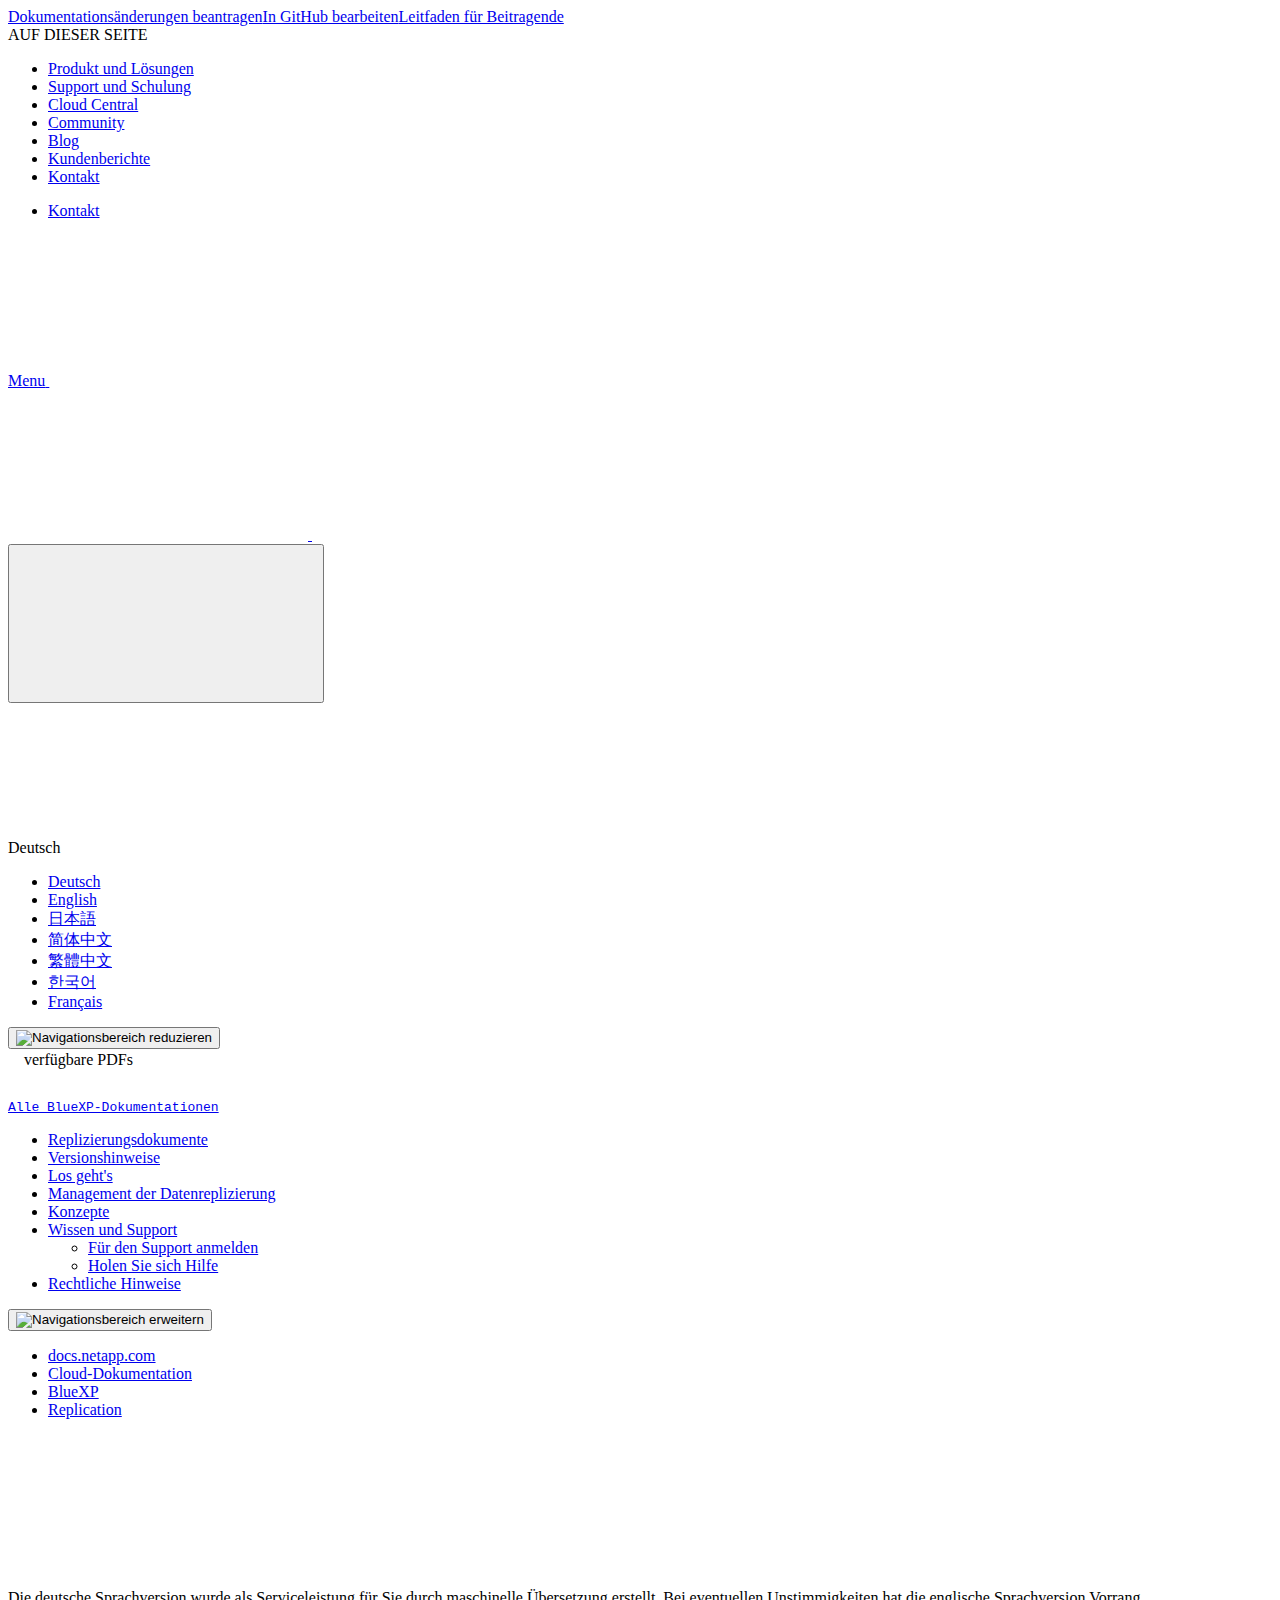
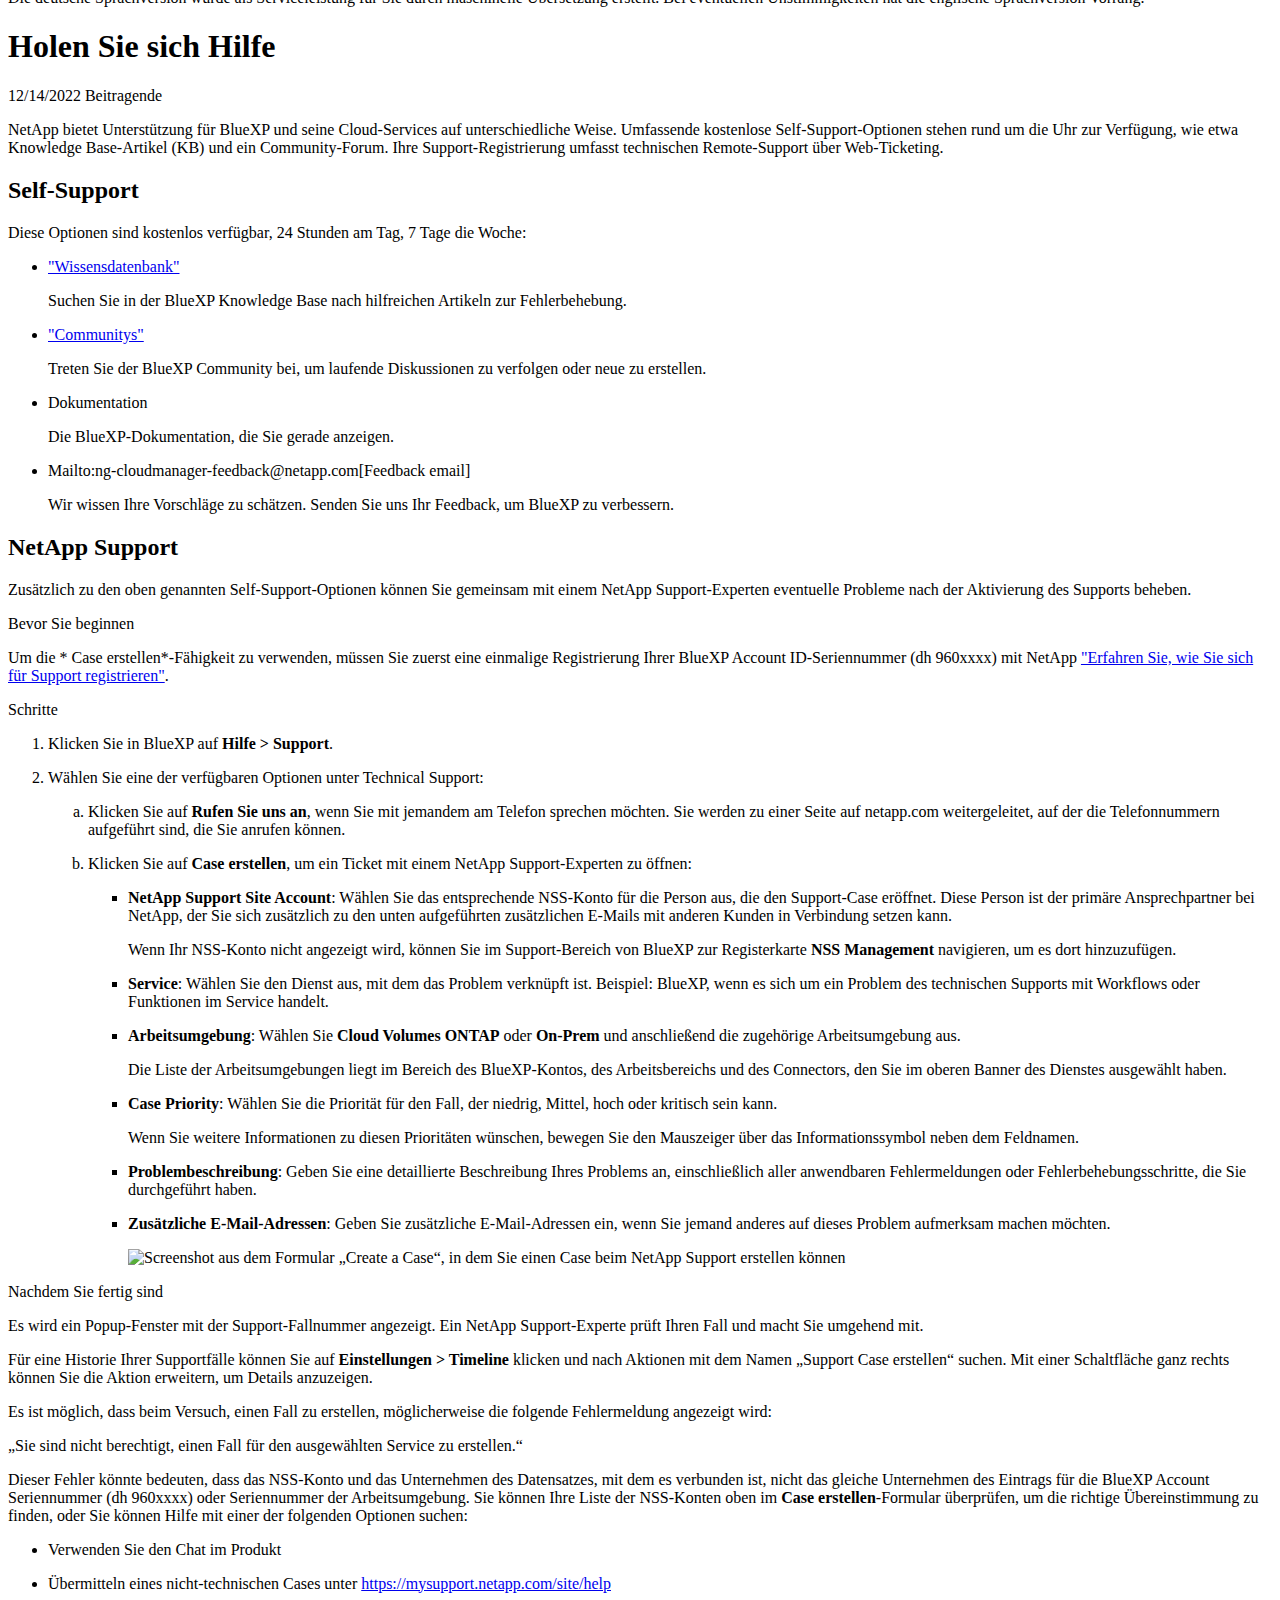
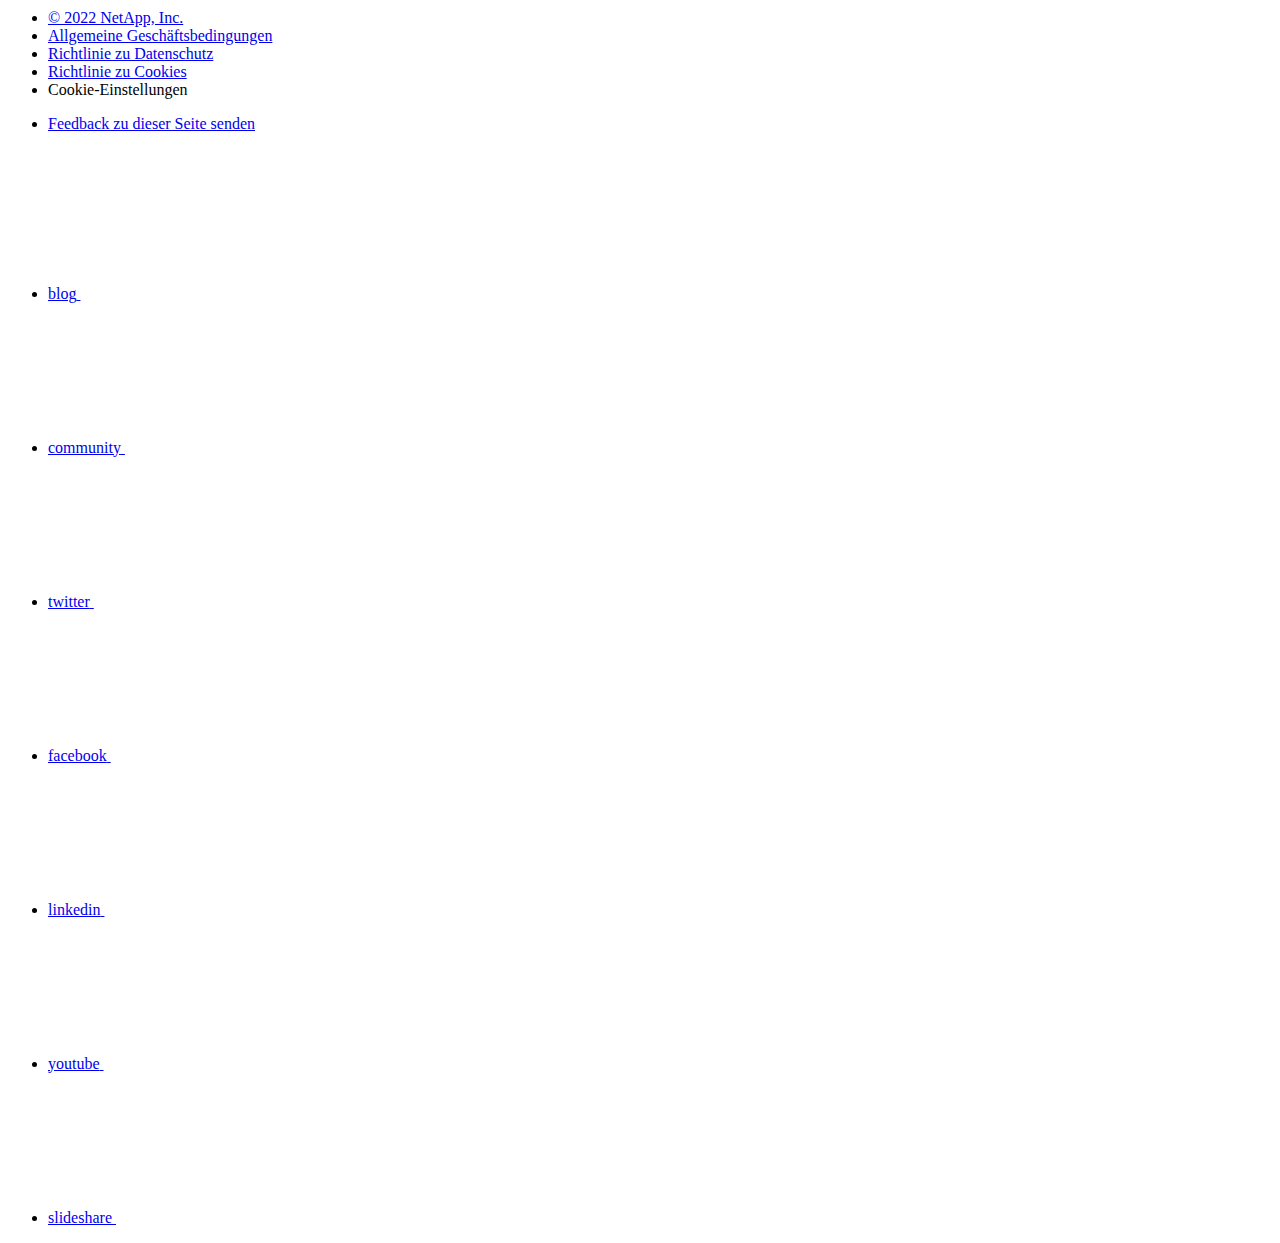
==== commit 03559497: "Deploying to gh-pages from  @ 7623a98b935cb136dd30a2ce3d89746a0f157ab1 🚀" ====
--- a/task-get-help.html
+++ b/task-get-help.html
@@ -649,7 +649,7 @@
 <p class="page-details">
   
     
-    <time datetime="2022-11-17 07:02:06 +0000">11/17/2022</time>
+    <time datetime="2022-12-14 18:27:44 +0000">12/14/2022</time>
     
   
 
@@ -709,6 +709,7 @@
 <p>Zusätzlich zu den oben genannten Self-Support-Optionen können Sie gemeinsam mit einem NetApp Support-Experten eventuelle Probleme nach der Aktivierung des Supports beheben.</p>
 </div>
 <div class="paragraph">
+<div class="title">Bevor Sie beginnen</div>
 <p>Um die * Case erstellen*-Fähigkeit zu verwenden, müssen Sie zuerst eine einmalige Registrierung Ihrer BlueXP Account ID-Seriennummer (dh 960xxxx) mit NetApp <a href="task-support-registration.html">"Erfahren Sie, wie Sie sich für Support registrieren"</a>.</p>
 </div>
 <div class="olist arabic">
@@ -767,6 +768,7 @@
 </ol>
 </div>
 <div class="paragraph">
+<div class="title">Nachdem Sie fertig sind</div>
 <p>Es wird ein Popup-Fenster mit der Support-Fallnummer angezeigt. Ein NetApp Support-Experte prüft Ihren Fall und macht Sie umgehend mit.</p>
 </div>
 <div class="paragraph">
